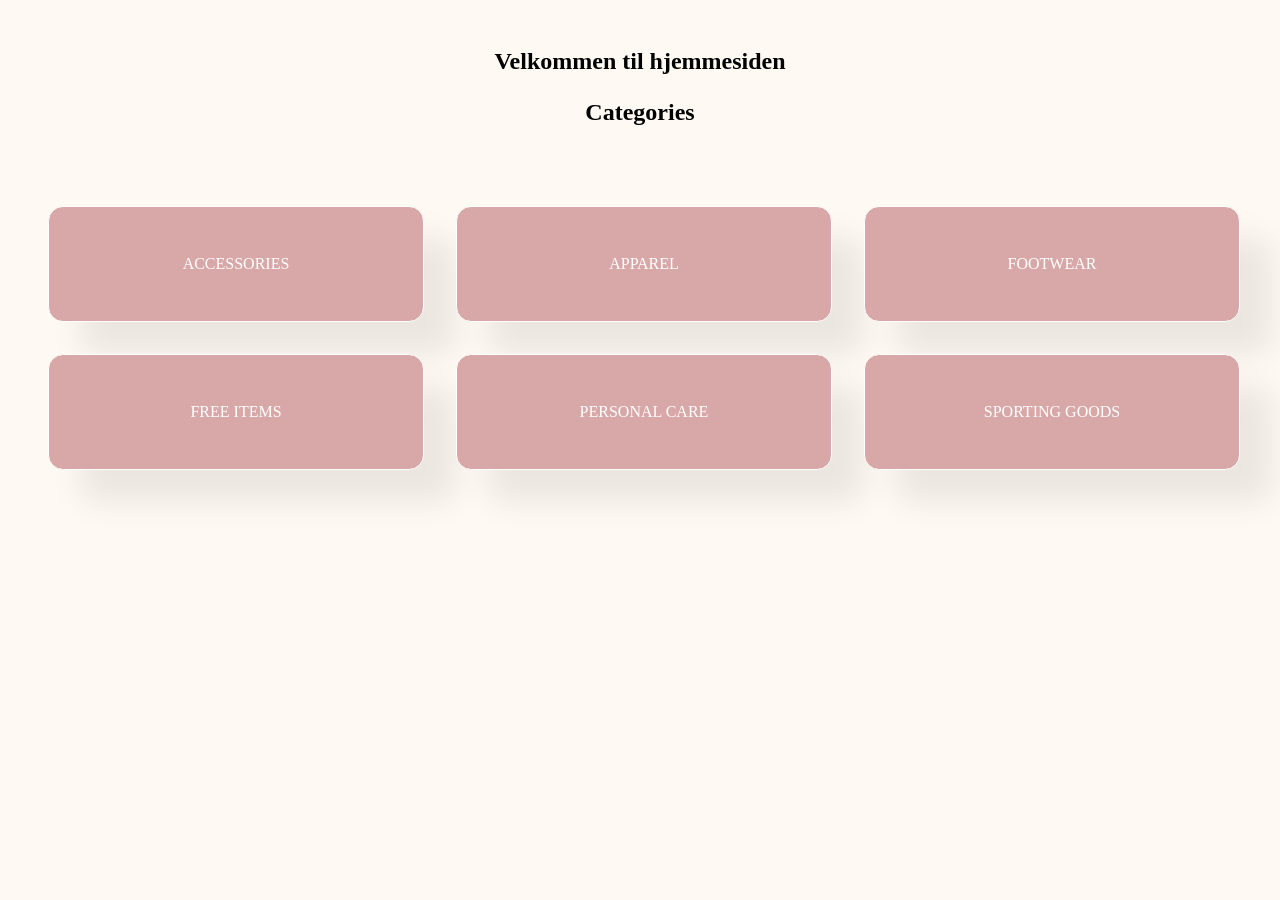
==== index.html @ cb95d739 "first commit" ====
<!doctype html>
<html lang="en">
  <head>
    <meta charset="UTF-8" />
    <meta name="viewport" content="width=device-width, initial-scale=1.0" />
    <title>Document</title>
    <link rel="stylesheet" href="general.css" />
  </head>
  <body>
    <section>
      <div>
        <h1>Velkommen til hjemmesiden</h1>
        <h2>Categories</h2>
      </div>
      <div class="kategorier">
        <ul>
          <li>
            <a href="">Accessories</a>
          </li>
          <li>
            <a href="">Apparel</a>
          </li>
          <li><a href="">Footwear</a></li>
          <li><a href="">Free items</a></li>
          <li><a href="">Personal Care </a></li>
          <li><a href="">Sporting Goods</a></li>
        </ul>
      </div>
    </section>
  </body>
</html>
---- general.css ----
body {
  background-color: rgb(255, 249, 243);
}
h1 {
  text-align: center;
  margin-top: 2em;
}
h2 {
  text-align: center;
  margin-top: 1em;
}
ul {
  display: flex;
  justify-content: space-around;
  list-style: none;
  display: grid;
  grid-template-columns: repeat(3, 1fr);
  gap: 2em;
  margin-right: 2em;
  margin-top: 5em;
}
li a {
  text-decoration: none;
  color: rgb(255, 255, 255);
  text-transform: uppercase;
}

li {
  padding: 3em 2em;
  width: 100%;
  border: 1px solid rgb(255, 255, 255);
  box-sizing: border-box;
  background: rgb(216, 168, 168);
  text-align: center;
  border-radius: 15px;
  box-shadow: 2em 2em 2em rgba(0, 0, 0, 0.08);
  transition: all 0.3s ease;
  cursor: pointer;
}

li:hover {
  transform: translateY(-10px);
  box-shadow: 2em 2em 2em rgba(0, 0, 0, 0.2);
}

/* GRID CONTAINER */
.product_list_container {
  display: grid;
  grid-template-columns: repeat(auto-fill, minmax(220px, 1fr));
  gap: 30px;
}

/* PRODUCT CARD */
.product_card {
  background: white;
  text-decoration: none;
  color: black;
  padding: 15px;
  border-radius: 10px;
  box-shadow: 0 5px 15px rgba(0, 0, 0, 0.08);
  transition: 0.3s ease;
  position: relative;
}

.product_card:hover {
  transform: translateY(-5px);
  box-shadow: 0 10px 25px rgba(0, 0, 0, 0.15);
}

.image_container {
  position: relative;
}

.image_container img {
  width: 100%;
  border-radius: 8px;
}

.brand {
  color: gray;
  font-size: 0.9rem;
  margin: 5px 0;
}

.price {
  font-weight: bold;
  font-size: 1.1rem;
}

.old_price {
  text-decoration: line-through;
  color: gray;
  font-size: 0.9rem;
}

.sale_price {
  color: red;
  font-weight: bold;
}

.price_container {
  display: flex;
  gap: 10px;
  align-items: center;
}

.sale_badge {
  position: absolute;
  top: 10px;
  left: 10px;
  background: red;
  color: white;
  padding: 5px 8px;
  font-size: 0.8rem;
  border-radius: 5px;
}

/* SOLD OUT */
.sold_out {
  opacity: 0.6;
}

.sold_out_badge {
  position: absolute;
  top: 10px;
  left: 10px;
  background: black;
  color: white;
  padding: 5px 8px;
  font-size: 0.8rem;
  border-radius: 5px;
}
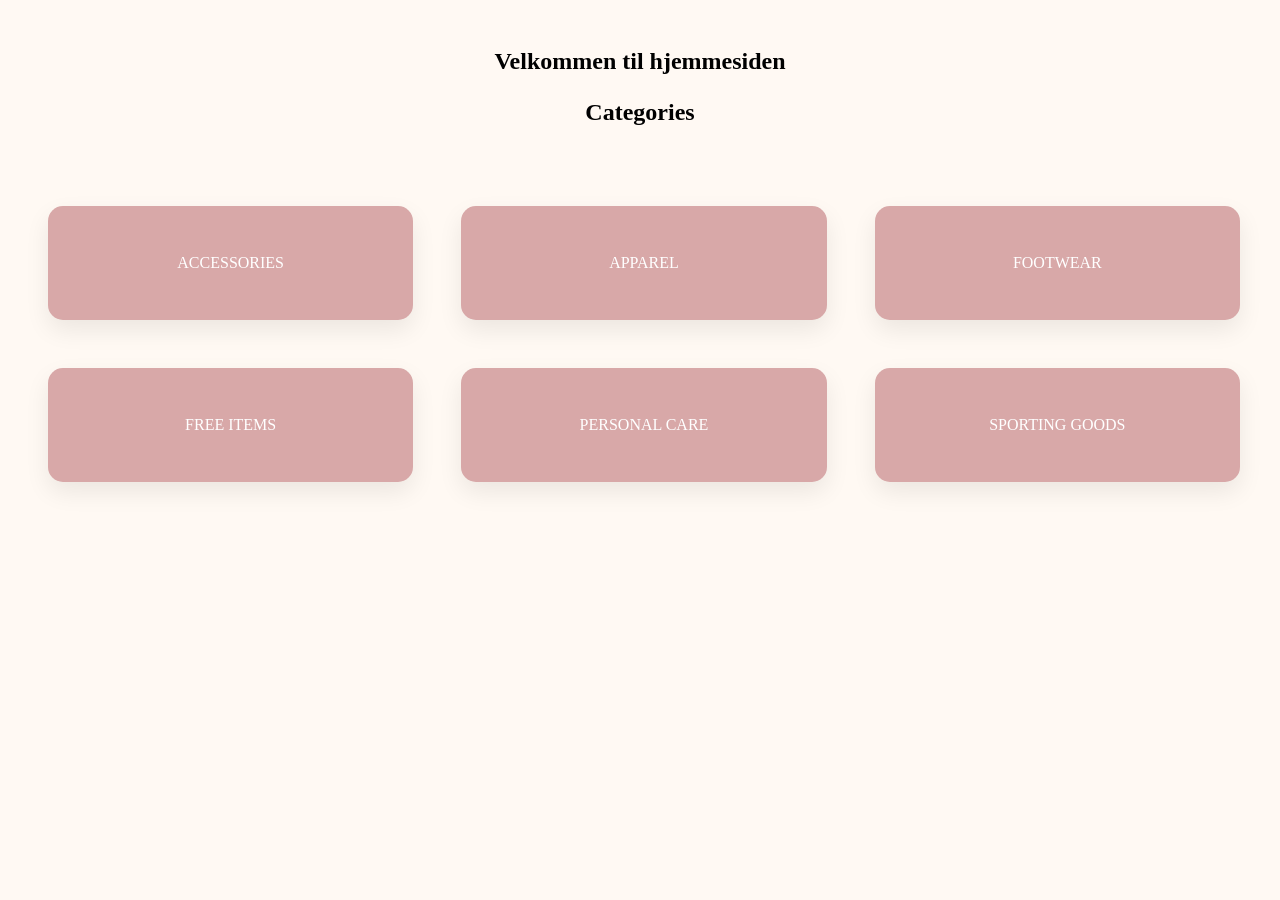
==== commit abf7f41d: "ændring af billeder" ====
--- a/index.html
+++ b/index.html
@@ -15,15 +15,15 @@
       <div class="kategorier">
         <ul>
           <li>
-            <a href="">Accessories</a>
+            <a href="produktliste.html">Accessories</a>
           </li>
           <li>
-            <a href="">Apparel</a>
+            <a href="produktliste.html">Apparel</a>
           </li>
-          <li><a href="">Footwear</a></li>
-          <li><a href="">Free items</a></li>
-          <li><a href="">Personal Care </a></li>
-          <li><a href="">Sporting Goods</a></li>
+          <li><a href="produktliste.html">Footwear</a></li>
+          <li><a href="produktliste.html">Free items</a></li>
+          <li><a href="produktliste.html">Personal Care </a></li>
+          <li><a href="produktliste.html">Sporting Goods</a></li>
         </ul>
       </div>
     </section>
--- a/general.css
+++ b/general.css
@@ -9,49 +9,127 @@
   text-align: center;
   margin-top: 1em;
 }
+
 ul {
-  display: flex;
-  justify-content: space-around;
   list-style: none;
   display: grid;
   grid-template-columns: repeat(3, 1fr);
-  gap: 2em;
+  gap: 3em;
+  margin-top: 5em;
   margin-right: 2em;
-  margin-top: 5em;
-}
+}
+
 li a {
-  text-decoration: none;
-  color: rgb(255, 255, 255);
-  text-transform: uppercase;
-}
-
-li {
+  display: block;
   padding: 3em 2em;
-  width: 100%;
-  border: 1px solid rgb(255, 255, 255);
-  box-sizing: border-box;
   background: rgb(216, 168, 168);
   text-align: center;
   border-radius: 15px;
-  box-shadow: 2em 2em 2em rgba(0, 0, 0, 0.08);
+  text-decoration: none;
+  color: white;
+  text-transform: uppercase;
+  box-shadow: 0 10px 25px rgba(0, 0, 0, 0.08);
   transition: all 0.3s ease;
-  cursor: pointer;
-}
-
-li:hover {
+}
+
+li a:hover {
   transform: translateY(-10px);
-  box-shadow: 2em 2em 2em rgba(0, 0, 0, 0.2);
-}
-
-/* GRID CONTAINER */
+  box-shadow: 0 20px 40px rgba(0, 0, 0, 0.2);
+}
+
 .product_list_container {
   display: grid;
   grid-template-columns: repeat(auto-fill, minmax(220px, 1fr));
   gap: 30px;
-}
-
-/* PRODUCT CARD */
+  margin-top: 7em;
+  margin-bottom: 7em;
+}
+
 .product_card {
+  display: grid;
+  grid-template-rows: subgrid;
+  grid-row: span 5;
+  background: white;
+  text-decoration: none;
+  color: black;
+  padding: 15px;
+  border-radius: 10px;
+  box-shadow: 0 5px 15px rgba(0, 0, 0, 0.08);
+  transition: 0.3s ease;
+}
+
+.product_card:hover {
+  transform: translateY(-5px);
+  box-shadow: 0 10px 25px rgba(0, 0, 0, 0.15);
+}
+
+.image_container {
+  position: relative;
+}
+
+.image_container img {
+  width: 100%;
+  height: 100%;
+  object-fit: cover;
+  border-radius: 8px;
+}
+
+.brand {
+  color: gray;
+  font-size: 0.9rem;
+  margin: 5px 0;
+}
+
+.price {
+  font-weight: bold;
+  font-size: 1.1rem;
+}
+
+.old_price {
+  text-decoration: line-through;
+  color: gray;
+  font-size: 0.9rem;
+}
+
+.sale_price {
+  color: red;
+  font-weight: bold;
+}
+
+.price_container {
+  display: flex;
+  gap: 10px;
+  align-items: center;
+}
+
+.sale_badge {
+  position: absolute;
+  top: 10px;
+  left: 10px;
+  background: red;
+  color: white;
+  padding: 5px 8px;
+  font-size: 0.8rem;
+  border-radius: 5px;
+}
+
+.sold_out {
+  opacity: 0.4;
+}
+
+.sold_out_badge {
+  position: absolute;
+  top: 10px;
+  left: 10px;
+  background: black;
+  color: white;
+  padding: 5px 8px;
+  font-size: 0.8rem;
+  border-radius: 5px;
+}
+
+.begge {
+  opacity: 0.4;
   background: white;
   text-decoration: none;
   color: black;
@@ -62,71 +140,117 @@
   position: relative;
 }
 
-.product_card:hover {
-  transform: translateY(-5px);
-  box-shadow: 0 10px 25px rgba(0, 0, 0, 0.15);
-}
-
-.image_container {
-  position: relative;
-}
-
-.image_container img {
-  width: 100%;
-  border-radius: 8px;
-}
-
-.brand {
-  color: gray;
-  font-size: 0.9rem;
-  margin: 5px 0;
-}
-
-.price {
-  font-weight: bold;
-  font-size: 1.1rem;
-}
-
-.old_price {
-  text-decoration: line-through;
-  color: gray;
-  font-size: 0.9rem;
-}
-
-.sale_price {
-  color: red;
-  font-weight: bold;
-}
-
-.price_container {
-  display: flex;
-  gap: 10px;
-  align-items: center;
-}
-
-.sale_badge {
+.sold_out_badge2 {
   position: absolute;
   top: 10px;
-  left: 10px;
-  background: red;
+  left: 60px;
+  background: black;
   color: white;
   padding: 5px 8px;
   font-size: 0.8rem;
   border-radius: 5px;
 }
 
-/* SOLD OUT */
-.sold_out {
-  opacity: 0.6;
-}
-
-.sold_out_badge {
-  position: absolute;
-  top: 10px;
-  left: 10px;
-  background: black;
-  color: white;
-  padding: 5px 8px;
-  font-size: 0.8rem;
-  border-radius: 5px;
-}
+.h1 {
+  text-align: left;
+  margin-left: 1em;
+  text-decoration: underline;
+}
+
+.fuld {
+  border: 1px solid black;
+  margin: 2em;
+  padding: 4em 0;
+}
+.h2 {
+  text-align: left;
+  margin-left: 6em;
+}
+.delet {
+  display: grid;
+  grid-template-columns: repeat(3, 1fr);
+  padding: 2em;
+}
+
+.billede {
+  width: 70%;
+  margin: 0 auto;
+  border-radius: 2em;
+  border: 2px solid rgb(216, 168, 168);
+}
+
+.sidstedel {
+  background-color: rgb(234, 218, 211);
+  padding-left: 2em;
+}
+
+dt {
+  font-weight: bold;
+  margin-top: 1em;
+  font-size: larger;
+}
+.produkt {
+  font-size: 2em;
+  text-decoration: underline;
+  margin-bottom: 0.5em;
+}
+.vælg {
+  background-color: rgb(216, 168, 168);
+  color: white;
+  padding: 1em;
+  border-radius: 5px;
+  margin-right: 2em;
+  margin-top: 5em;
+}
+.add_to_cart {
+  background-color: rgb(255, 249, 243);
+
+  padding: 0.5em 1em;
+  border: none;
+  border-radius: 5px;
+  cursor: pointer;
+  font-size: 1rem;
+  margin-top: 2em;
+  margin-bottom: 2em;
+  text-decoration: underline;
+}
+
+label {
+  display: block;
+  font-weight: bold;
+}
+.xs {
+  margin-top: 1em;
+}
+
+summary {
+  font-size: 1.2em;
+  cursor: pointer;
+}
+
+span {
+  font-size: 1.2em;
+  color: gray;
+}
+
+.tekst {
+  margin-top: 3em;
+  color: gray;
+}
+
+.lager {
+  color: rgb(1, 155, 1);
+}
+.tjek {
+  color: rgb(1, 155, 1);
+}
+
+.hjerte {
+  display: flex;
+  justify-content: space-between;
+  align-items: center;
+  margin-right: 2em;
+}
+.hjertestort {
+  font-size: 2em;
+}
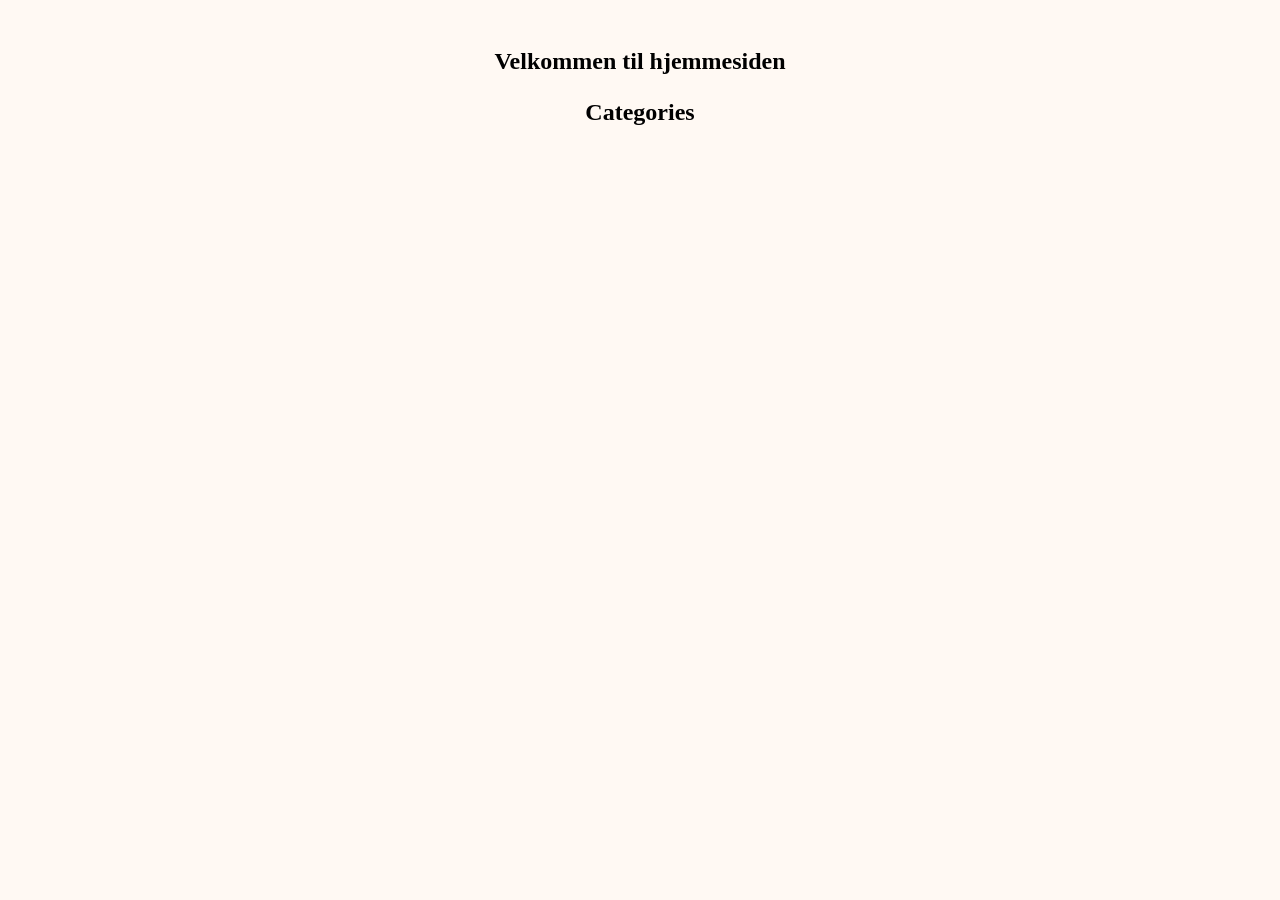
==== commit ad9a9d6b: "add categories from api" ====
--- a/index.html
+++ b/index.html
@@ -5,6 +5,7 @@
     <meta name="viewport" content="width=device-width, initial-scale=1.0" />
     <title>Document</title>
     <link rel="stylesheet" href="general.css" />
+    <script src="java/index.js" defer></script>
   </head>
   <body>
     <section>
@@ -12,20 +13,16 @@
         <h1>Velkommen til hjemmesiden</h1>
         <h2>Categories</h2>
       </div>
-      <div class="kategorier">
-        <ul>
-          <li>
-            <a href="produktliste.html">Accessories</a>
-          </li>
-          <li>
-            <a href="produktliste.html">Apparel</a>
-          </li>
+      <section>
+        <ul class="kategorier">
+          <!--<li><a href="produktliste.html">Accessories</a></li>
+          <li><a href="produktliste.html">Apparel</a></li>
           <li><a href="produktliste.html">Footwear</a></li>
           <li><a href="produktliste.html">Free items</a></li>
           <li><a href="produktliste.html">Personal Care </a></li>
-          <li><a href="produktliste.html">Sporting Goods</a></li>
+          <li><a href="produktliste.html">Sporting Goods</a></li> -->
         </ul>
-      </div>
+      </section>
     </section>
   </body>
 </html>
